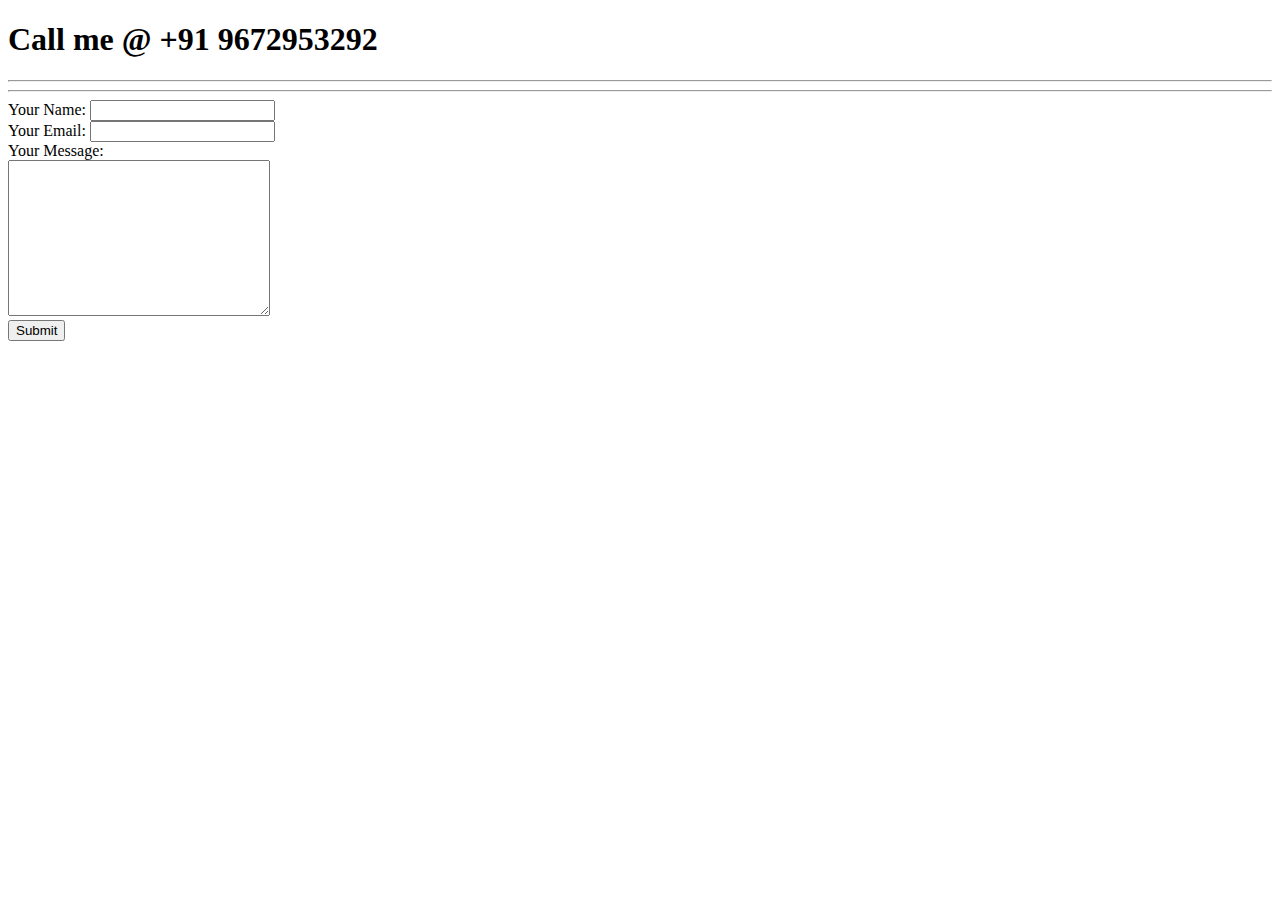
==== contacts.html @ 1f63ff37 "Added initial cv website files" ====
<!DOCTYPE html>
<html lang="en">
<head>
    <meta charset="UTF-8">
    <title>Contact</title>
</head>
<body>
    <h1>Call me @ +91 9672953292</h1>
    <HR>
    <!--Listed below are few types of input tags with their use in the website
        <form>
        <input type="text">
        <input type="color"><br>
        <input type="password" name="" id="">
        <input type="submit"><br>
        <input type="file" name="" id=""><br>
        <input type="date" name="" id=""><br>
        <input type="radio" name="" id=""><br>
        <input type="range" name="" id=""><br>
    </form>
    -->

    <hr>
    <form action="mailto:nikita2015trivedi@gmail.com" method="post" enctype="text/plain">
        <label for="">Your Name:</label>
        <input type="text" name="yourName" id=""><br>
        <label for="">Your Email:</label>
        <input type="email" name="yourEmail" id=""><br>
        <label for="">Your Message:</label><br>
        <textarea name="yourMessage" id="" cols="30" rows="10"></textarea><br>
        <input type="submit" name="" id=""> <br>
    </form>
</body>
</html>
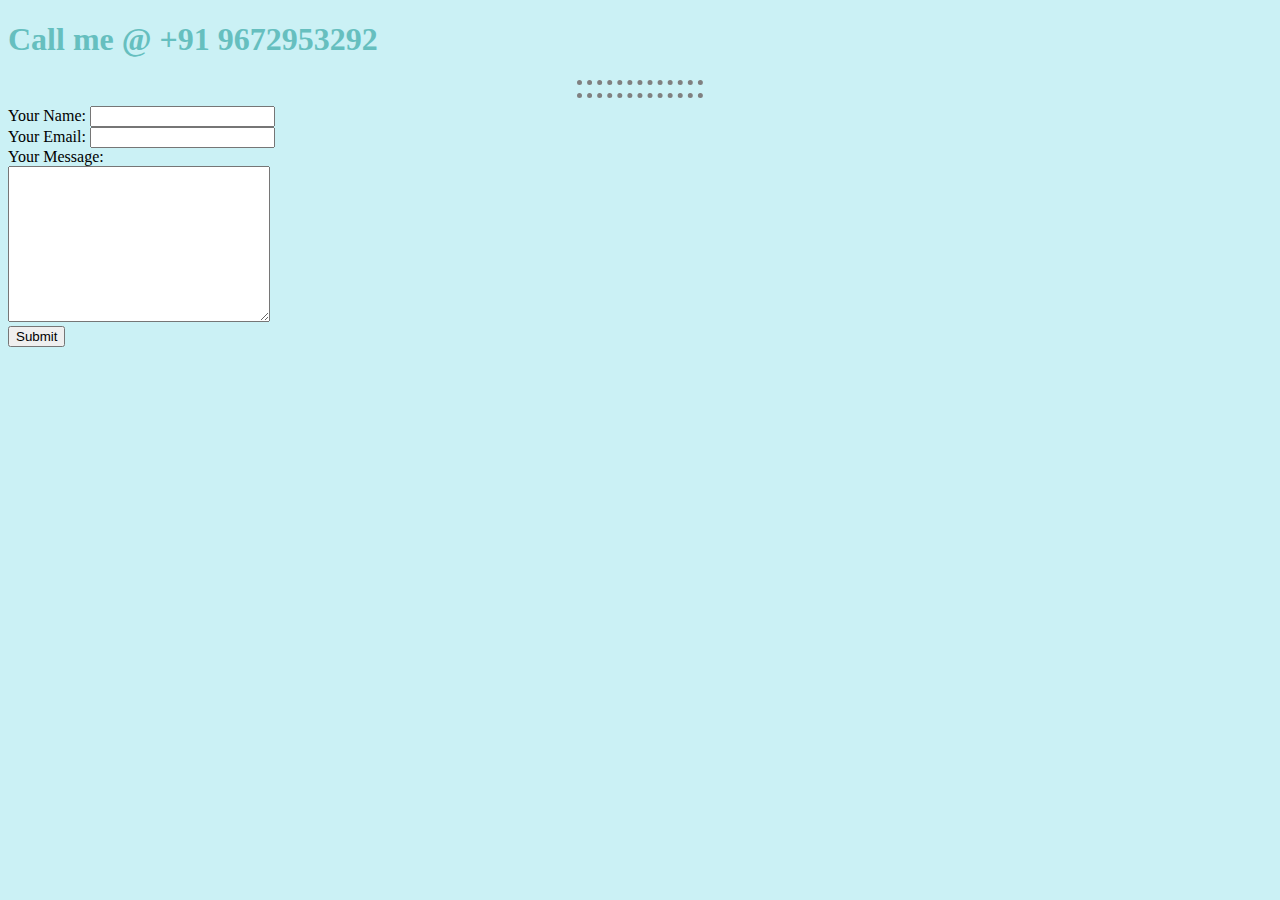
==== commit 9a9e30f9: "Update contacts.html" ====
--- a/contacts.html
+++ b/contacts.html
@@ -3,6 +3,7 @@
 <head>
     <meta charset="UTF-8">
     <title>Contact</title>
+    <link rel="stylesheet" href="styles.css">
 </head>
 <body>
     <h1>Call me @ +91 9672953292</h1>
@@ -31,4 +32,4 @@
         <input type="submit" name="" id=""> <br>
     </form>
 </body>
-</html>+</html>
--- a/styles.css
+++ b/styles.css
@@ -0,0 +1,21 @@
+body{
+    background-color: #cbf1f5 ;
+}
+
+hr {
+    background-color: #cbf1f5;
+    border-style:none;
+    border-top-style: dotted;
+    height: 0px;
+    border-width: 5px;
+    width: 10%;
+    border-color: grey;
+}
+
+h1{
+    color: #66BFBF;
+}
+
+h3{
+    color: #66BFBF;
+}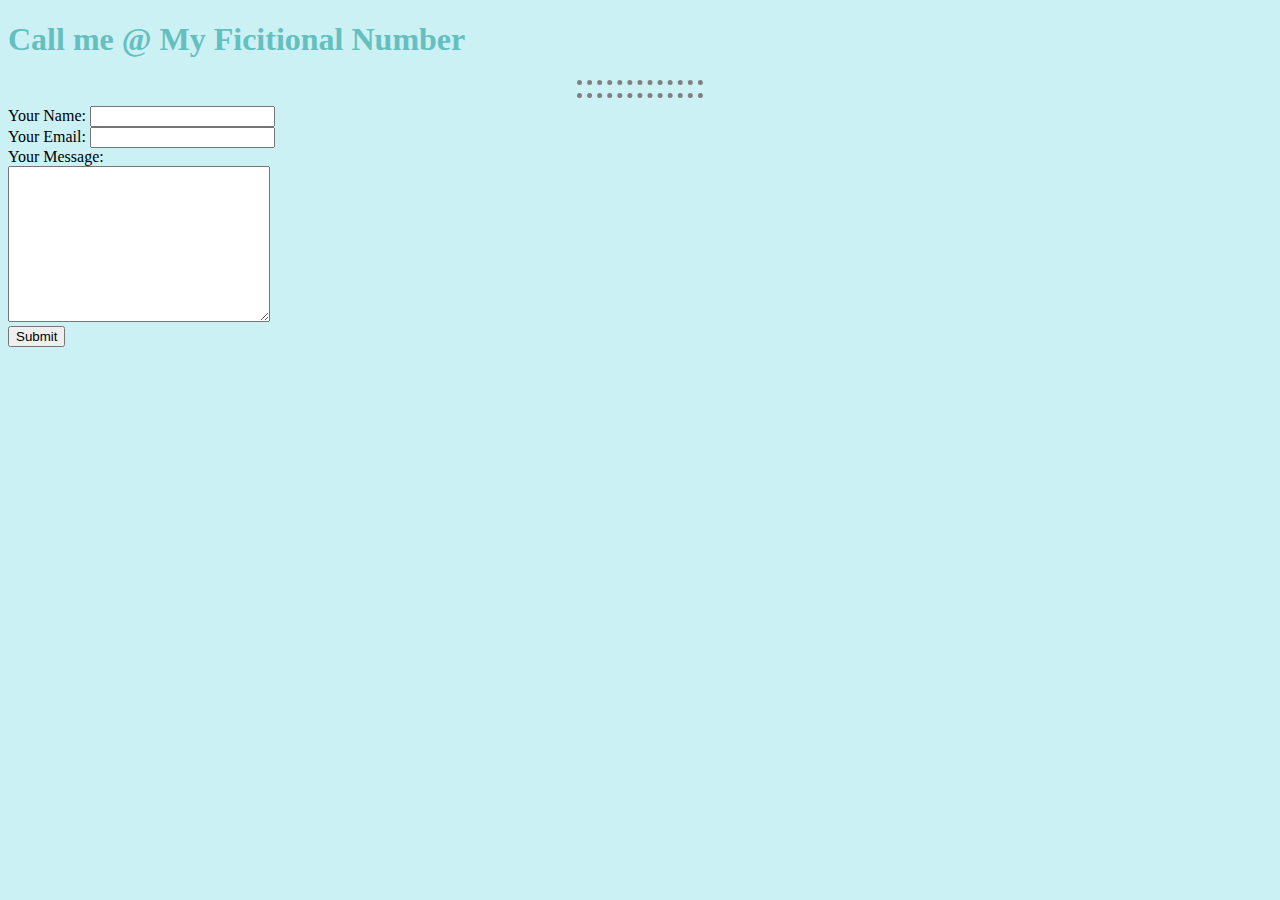
==== commit 98073297: "Update contacts.html" ====
--- a/contacts.html
+++ b/contacts.html
@@ -6,7 +6,7 @@
     <link rel="stylesheet" href="styles.css">
 </head>
 <body>
-    <h1>Call me @ +91 9672953292</h1>
+    <h1>Call me @ My Ficitional Number</h1>
     <HR>
     <!--Listed below are few types of input tags with their use in the website
         <form>
@@ -22,7 +22,7 @@
     -->
 
     <hr>
-    <form action="mailto:nikita2015trivedi@gmail.com" method="post" enctype="text/plain">
+    <form action="mailto:mymail@gmail.com" method="post" enctype="text/plain">
         <label for="">Your Name:</label>
         <input type="text" name="yourName" id=""><br>
         <label for="">Your Email:</label>
